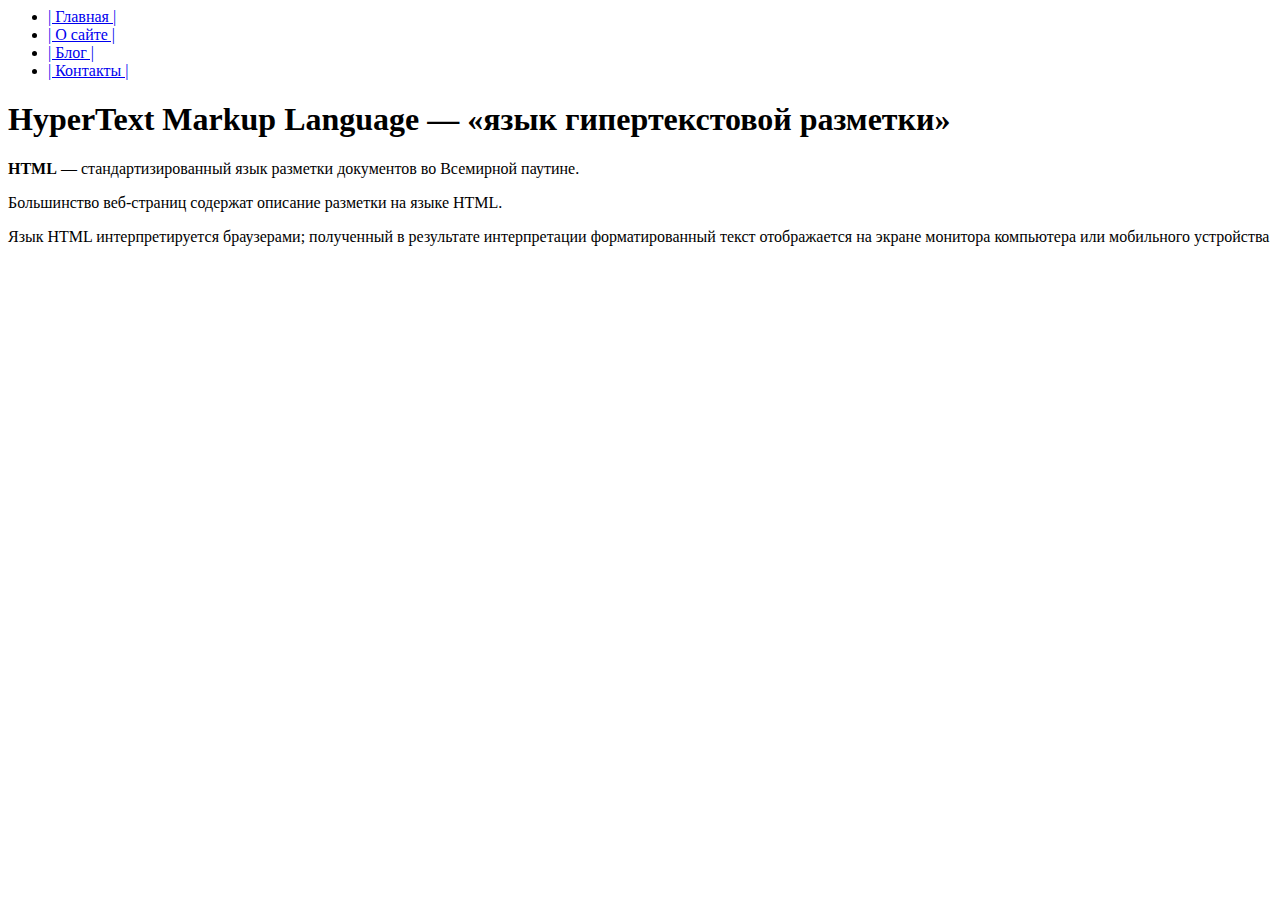
==== about.html @ 5e135602 "first commit" ====
<html>
<head>
<!Doctype html>
<meta charset="utf-8">
<title>О сайте</title>
</head>
<body>
<ul>
<!-- Пример Меню через немаркирированный список  -->
<li><a href="index.html" >| Главная |</a></li>
<li><a href="#" >| О сайте |</a></li>
<li><a href="blog.html" >| Блог |</a></li>
<li><a href="contact.html" >| Контакты |</a></li>
</ul>
<h1>HyperText Markup Language — «язык гипертекстовой разметки»</h1><!--Заголовок страницы -->
<p><strong>HTML</strong> — стандартизированный язык разметки документов во Всемирной паутине. </p>
    <p> Большинство веб-страниц содержат описание разметки на языке HTML. </p>
    <p>Язык HTML интерпретируется браузерами; полученный в результате интерпретации 
    форматированный текст отображается на экране монитора компьютера или мобильного устройства</p>
</body>
</html>
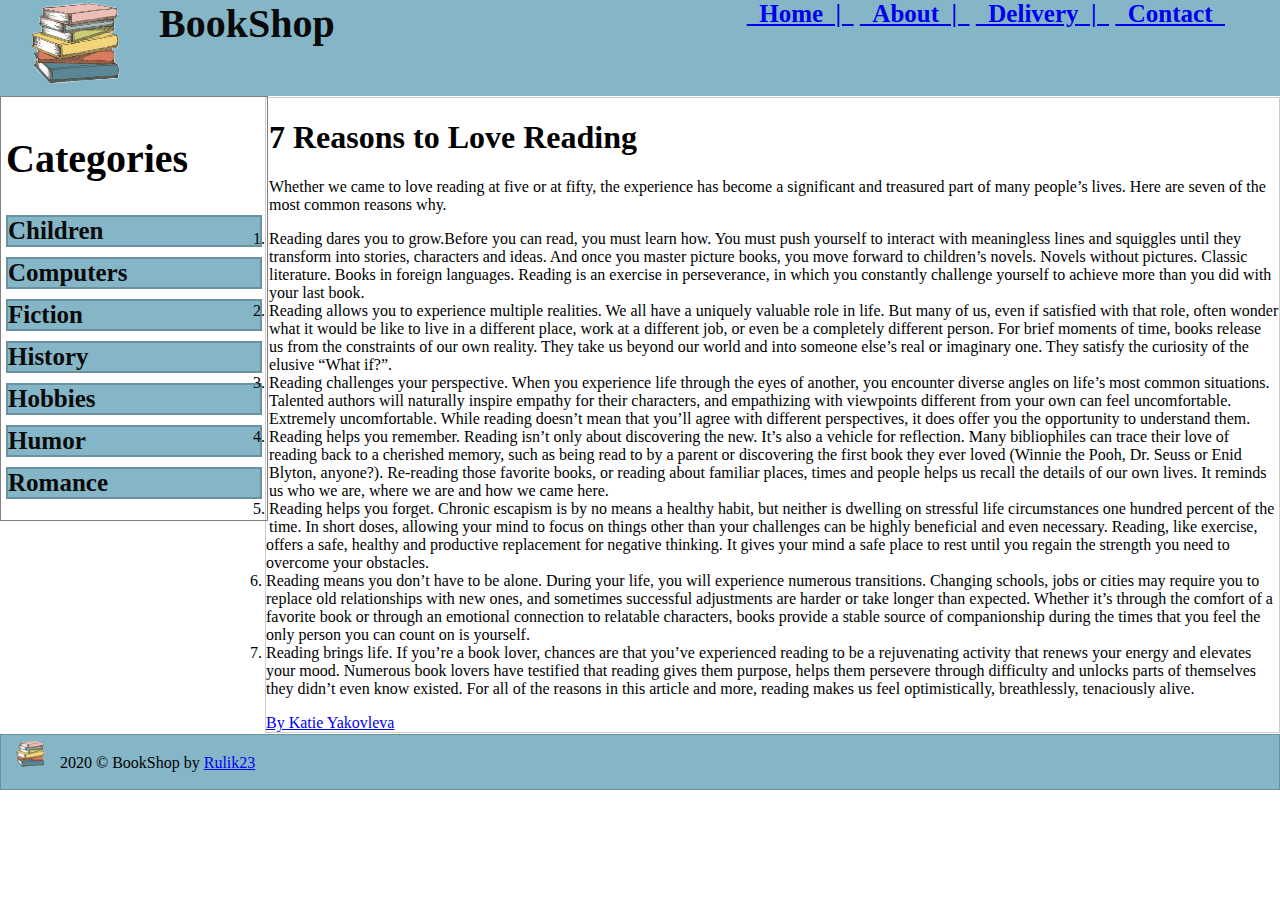
==== commit c412af59: "Add files via upload" ====
--- a/about.html
+++ b/about.html
@@ -1,21 +1,93 @@
-<html>
+<!DOCTYPE html>
+<html lang="en">
 <head>
-<!Doctype html>
-<meta charset="utf-8">
-<title>О сайте</title>
-</head>
+    <meta charset="UTF-8">
+    <meta name="viewport" content="width=device-width, initial-scale=1.0">
+    <meta http-equiv="X-UA-Compatible" content="ie=edge">
+    <link rel="shortcut icon" href="/images/book-open.svg" type="images/svg">
+    <title>BookShop</title>
+    <link rel="stylesheet" href="css/style.css">
+    <link rel="stylesheet" href="css/aside.css">
+    <link rel="stylesheet" href="css/page.css">
 <body>
-<ul>
-<!-- Пример Меню через немаркирированный список  -->
-<li><a href="index.html" >| Главная |</a></li>
-<li><a href="#" >| О сайте |</a></li>
-<li><a href="blog.html" >| Блог |</a></li>
-<li><a href="contact.html" >| Контакты |</a></li>
-</ul>
-<h1>HyperText Markup Language — «язык гипертекстовой разметки»</h1><!--Заголовок страницы -->
-<p><strong>HTML</strong> — стандартизированный язык разметки документов во Всемирной паутине. </p>
-    <p> Большинство веб-страниц содержат описание разметки на языке HTML. </p>
-    <p>Язык HTML интерпретируется браузерами; полученный в результате интерпретации 
-    форматированный текст отображается на экране монитора компьютера или мобильного устройства</p>
+
+<!-- <div class="space"> -->
+    <div class="header">
+            <div >
+                <a href="#"><img class="header-logo-img" src="images/book2.png"></a> 
+                <a class="header-logo" href="#"> BookShop</a>
+                <!-- <div class="heder-seach"> -->
+                    <!-- <script async src="https://cse.google.com/cse.js?cx=009720098587757508292:nwvsrwimwuh"></script> -->
+                    <!-- <div class="header-seach gcse-search"> -->
+                        <!-- <form>
+                            <p><input type="search" name="q" placeholder="Поиск по сайту"> 
+                            <input type="submit" value="Найти"></p>
+                           </form> -->
+                    <!-- </div> -->
+                <!-- </div> -->
+                    <div class="header-nav float-right" >
+                            <a  href="index.html">&nbsp;&nbsp;Home&nbsp;&nbsp;|&nbsp;&nbsp;</a>
+                            <a  href="#">&nbsp;&nbsp;About&nbsp;&nbsp;|&nbsp;&nbsp;</a>
+                            <a  href="delivery.html">&nbsp;&nbsp;Delivery&nbsp;&nbsp;|&nbsp;&nbsp;</a>
+                            <a  href="contact.html">&nbsp;&nbsp;Contact&nbsp;&nbsp;</a>
+                    </div>
+                </div>
+
+    </div>
+    <div class="aside">
+        <h2 class="aside-title">Categories</h2>
+        <ul class="adside-list" type=none>
+        <li><a class="aside-list-item" href="#">Children</a></li>
+        <li><a class="aside-list-item" href="#">Computers</a></li>
+        <li><a class="aside-list-item" href="#">Fiction</a></li>
+        <li><a class="aside-list-item" href="#">History</a></li>
+        <li><a class="aside-list-item" href="">Hobbies</a></li>
+        <li><a class="aside-list-item" href="#">Humor</a></li>
+        <li><a class="aside-list-item" href="#">Romance</a></li>
+    </ul>
+    </div>
+
+    <div class="page">
+        <div class="about-page">
+        <h1 class="about-page-title">7 Reasons to Love Reading</h1>
+        <div class="about-page-content">Whether we came to love reading at five or at fifty, the experience has become a significant and treasured part of many people’s lives. Here are seven of the most common reasons why.
+                                <ol >
+                        <li ><span class="about-li-first-letter">R</span>eading dares you to grow.Before you can read, you must learn how. You must push yourself to interact with meaningless lines and squiggles until they transform into stories, characters and ideas. And once you master picture books, you move forward to children’s novels. Novels without pictures. Classic literature. Books in foreign languages. Reading is an exercise in perseverance, in which you constantly challenge yourself to achieve more than you did with your last book.</li>
+                        <li>
+                            <span class="about-li-first-letter">R</span>eading allows you to experience multiple realities.
+                            We all have a uniquely valuable role in life. But many of us, even if satisfied with that role, often wonder what it would be like to live in a different place, work at a different job, or even be a completely different person. For brief moments of time, books release us from the constraints of our own reality. They take us beyond our world and into someone else’s real or imaginary one. They satisfy the curiosity of the elusive “What if?”.
+                        </li>
+                        <li>
+                            <span class="about-li-first-letter">R</span>eading challenges your perspective.
+                            When you experience life through the eyes of another, you encounter diverse angles on life’s most common situations. Talented authors will naturally inspire empathy for their characters, and empathizing with viewpoints different from your own can feel uncomfortable. Extremely uncomfortable. While reading doesn’t mean that you’ll agree with different perspectives, it does offer you the opportunity to understand them.
+                        </li>
+                        <li>
+                            <span class="about-li-first-letter">R</span>eading helps you remember.
+                            Reading isn’t only about discovering the new. It’s also a vehicle for reflection. Many bibliophiles can trace their love of reading back to a cherished memory, such as being read to by a parent or discovering the first book they ever loved (Winnie the Pooh, Dr. Seuss or Enid Blyton, anyone?). Re-reading those favorite books, or reading about familiar places, times and people helps us recall the details of our own lives. It reminds us who we are, where we are and how we came here.
+                        </li>
+                        <li>
+                            <span class="about-li-first-letter">R</span>eading helps you forget.
+                            Chronic escapism is by no means a healthy habit, but neither is dwelling on stressful life circumstances one hundred percent of the time. In short doses, allowing your mind to focus on things other than your challenges can be highly beneficial and even necessary. Reading, like exercise, offers a safe, healthy and productive replacement for negative thinking. It gives your mind a safe place to rest until you regain the strength you need to overcome your obstacles.
+                        </li>
+                        <li>
+                            <span class="about-li-first-letter">R</span>eading means you don’t have to be alone.
+                            During your life, you will experience numerous transitions. Changing schools, jobs or cities may require you to replace old relationships with new ones, and sometimes successful adjustments are harder or take longer than expected. Whether it’s through the comfort of a favorite book or through an emotional connection to relatable characters, books provide a stable source of companionship during the times that you feel the only person you can count on is yourself.
+                        </li>
+                        <li>
+                            <span class="about-li-first-letter">R</span>eading brings life.
+                            If you’re a book lover, chances are that you’ve experienced reading to be a rejuvenating activity that renews your energy and elevates your mood. Numerous book lovers have testified that reading gives them purpose, helps them persevere through difficulty and unlocks parts of themselves they didn’t even know existed. For all of the reasons in this article and more, reading makes us feel optimistically, breathlessly, tenaciously alive.
+                        </li>
+                                </ol>
+                            </div>
+        
+        <a rel="nofollow" href="https://www.abebooks.com/books/7-reasons-to-love-reading/index.shtml" >By Katie Yakovleva</a>
+    </div>
+    </div>
+    <div class="footer">
+        <div>
+            <img class="footer-logo-img-small" src="images/book2.png" alt="">
+            2020 &copy; BookShop by <a rel="nofollow" href="https://rulik23.github.io" target="_blank">Rulik23</a>
+                    </div>
+    </div>
 </body>
 </html>--- a/css/style.css
+++ b/css/style.css
@@ -0,0 +1,86 @@
+<!--*{
+    padding: 0;
+    padding-inline-start: 0px;
+}-->
+    body{
+            display: block;
+            min-width:800px; /*Устанавливаем минимальную ширину страницы*/
+            margin: 0; /*Убираем отступы*/
+            }
+
+    
+    .header
+            {
+            display: block;
+            padding: 0.5 rem 2 rem; /*Устанавливаем отступы*/
+            height: 6rem;
+            background-color: rgba(103, 164, 185, 0.8);/*Устанавливаем цвет фона*/
+            color: rgb(10, 10, 10);
+            }
+
+    .header-logo
+            {
+            margin-top: 10px;
+            font-size: 40px;
+            text-decoration:none;
+            font-style:initial;
+            font-weight: bold;
+            color: rgb(10, 10, 10);
+            list-style: none;
+            vertical-align:top;
+            }
+    .header-logo-img
+            {
+            /* height: 75px; */
+            width: 155px;
+            }
+    .header-nav
+            {
+            padding-right: 55px;
+            font-size: 25px;
+            text-decoration:none;
+            font-style:initial;
+            font-weight: bold;
+            color: rgb(10, 10, 10);
+            list-style: none;
+            vertical-align:top;
+            text-align: center;
+            vertical-align: top;
+            }
+
+.float-left
+{
+    float: left!important;
+    padding-left: 2rem;
+}
+.float-right
+{
+    float: right!important;
+    padding-left: 2rem;
+}
+
+/* .nav{} */
+/* .logo{} */
+   
+/* .categories */
+   
+/* .top-baner{} */
+/* .page{} */
+    .footer
+        {
+            bottom: 0;
+            position: relative;
+            display: block;
+            height: 2.75rem;
+            background-color: rgba(103, 164, 185, 0.8);
+            border-color:rgba(0, 0, 1, 0.2);
+            border-width: 1px;
+            border-style: solid;
+            padding: 5px; /* Поля вокруг текста */
+            clear: left; /* Отменяем действие float */
+
+        }
+        .footer-logo-img-small
+            {
+            /* height: 75px; */
+            width: 50px;}
--- a/css/aside.css
+++ b/css/aside.css
@@ -0,0 +1,45 @@
+.aside  
+{
+    display:inline-block;
+    /* background-color: yellow; */
+    float: left; /* Обтекание справа */
+    /* border: 1px solid #333; Параметры рамки вокруг */
+    height:100%;
+    width: 20%; /* Ширина колонки */
+    padding: 5px; /* Поля вокруг текста */
+    margin: 0px 1px 1px 0px; /* Значения отступов */
+    border-color:#808080;
+    border-width: 1px;
+    border-style: solid;
+    
+}
+.aside-title
+{
+    align-items: center;
+    font-size:40px;
+    font-weight: bold;
+}
+.aside-list
+{
+    display:inline-block;
+    padding: 0;
+    padding-inline-start: 0px;
+}
+.aside-list-item
+{
+    display: block;
+    /* margin: 10 px 0px 10 px 10 px; */
+    font-size: 25px;
+    background-color: rgba(103, 164, 185, 0.8);
+    border-color:rgba(0, 0, 1, 0.2);
+    border-width: 2px;
+    border-style: double;
+    padding:  0.5 rem 1 rem;
+    margin-bottom: 10px;
+    text-decoration:none;
+    font-style:initial;
+    font-weight: bold;
+    color: rgb(10, 10, 10);
+    list-style: none;
+    padding-inline-start: 0px;
+} 
--- a/css/page.css
+++ b/css/page.css
@@ -0,0 +1,69 @@
+.page  
+{
+    display: block;
+    margin: 1px 0px 1px 20.7%; /* Значения отступов */
+    border-color:rgba(0, 0, 1, 0.2);
+    border-width: 1px;
+    border-style: solid;
+}
+.page-card {
+    display: inline-block;
+    margin: 5px 5px 5px 5px;
+    width: 400px;
+    height:450px;
+    padding: 10px;
+    border-color:rgba(0, 0, 1, 0.2);
+    border-style: solid;
+    border-width: 1px;
+    background-color:rgba(247, 245, 206,0.5);
+    text-align: center;
+}
+.page-card-img
+{
+
+    text-align: center;
+
+}
+.page-card-title
+{
+    padding-top: 1px;
+    text-align: center;
+    font-size: 20px;
+}
+.page-card-content
+{
+    text-align: center;
+    font-size: 15px;
+    font-style: italic;
+
+}
+.page-card-button
+{
+display: inline-block;
+text-align: center;
+
+}
+.page-card-button-buy
+{
+display: inline-block;
+text-align: center;
+border-width:2px; 
+background: rgba(9, 54, 14, 0.8);
+border-color:  rgba(255, 255, 255,0.8);
+border-style: double;
+font-weight: 900;
+font-size: 15px;
+color: #fff;
+}
+.page-card-button-info
+{
+display: inline-block;
+text-align: center;
+border-width:2px; 
+background: rgba(103, 164, 185, 0.8);
+border-color:  rgba(255, 255, 255,0.8);
+border-style: double;
+font-weight: 900;
+font-size:15px ;
+color: #fff;
+}
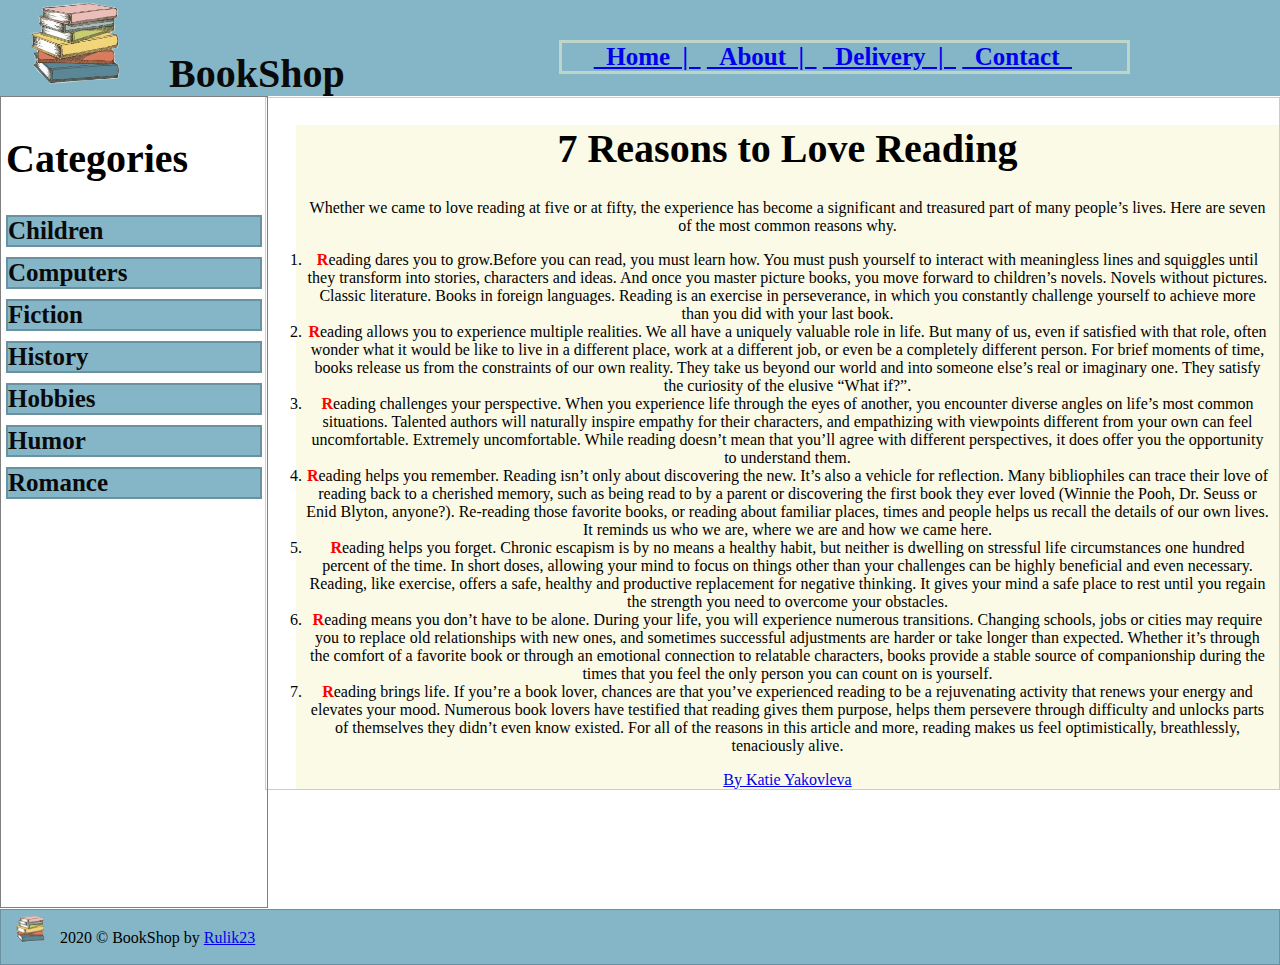
==== commit b20c64e9: "Update about.html" ====
--- a/about.html
+++ b/about.html
@@ -6,9 +6,15 @@
     <meta http-equiv="X-UA-Compatible" content="ie=edge">
     <link rel="shortcut icon" href="/images/book-open.svg" type="images/svg">
     <title>BookShop</title>
-    <link rel="stylesheet" href="css/style.css">
+   <link rel="stylesheet" href="css/style.css">
     <link rel="stylesheet" href="css/aside.css">
     <link rel="stylesheet" href="css/page.css">
+    <link rel="stylesheet" href="css/about.css">
+    <link rel="stylesheet" href="css/contact.css">
+    <link rel="stylesheet" href="css/delivery.css">
+    <link rel="stylesheet" href="css/footer.css">
+    <link rel="stylesheet" href="css/header.css">
+
 <body>
 
 <!-- <div class="space"> -->
@@ -90,4 +96,4 @@
                     </div>
     </div>
 </body>
-</html>+</html>
--- a/css/style.css
+++ b/css/style.css
@@ -1,86 +1,26 @@
-<!--*{
+
+/*Обнуляем отступы от внешней границы, вчастности для списка*/
+*{
     padding: 0;
     padding-inline-start: 0px;
-}-->
+}
+/*Стиль для body*/
     body{
             display: block;
-            min-width:800px; /*Устанавливаем минимальную ширину страницы*/
-            margin: 0; /*Убираем отступы*/
+            min-width:800px;
+            margin: 0;
+            height: 100ch;
             }
 
-    
-    .header
-            {
-            display: block;
-            padding: 0.5 rem 2 rem; /*Устанавливаем отступы*/
-            height: 6rem;
-            background-color: rgba(103, 164, 185, 0.8);/*Устанавливаем цвет фона*/
-            color: rgb(10, 10, 10);
-            }
-
-    .header-logo
-            {
-            margin-top: 10px;
-            font-size: 40px;
-            text-decoration:none;
-            font-style:initial;
-            font-weight: bold;
-            color: rgb(10, 10, 10);
-            list-style: none;
-            vertical-align:top;
-            }
-    .header-logo-img
-            {
-            /* height: 75px; */
-            width: 155px;
-            }
-    .header-nav
-            {
-            padding-right: 55px;
-            font-size: 25px;
-            text-decoration:none;
-            font-style:initial;
-            font-weight: bold;
-            color: rgb(10, 10, 10);
-            list-style: none;
-            vertical-align:top;
-            text-align: center;
-            vertical-align: top;
-            }
-
+/*Обтекание с левой стороны*/
 .float-left
 {
     float: left!important;
     padding-left: 2rem;
 }
+/*Обтекание с правой стороны*/
 .float-right
 {
     float: right!important;
     padding-left: 2rem;
-}
-
-/* .nav{} */
-/* .logo{} */
-   
-/* .categories */
-   
-/* .top-baner{} */
-/* .page{} */
-    .footer
-        {
-            bottom: 0;
-            position: relative;
-            display: block;
-            height: 2.75rem;
-            background-color: rgba(103, 164, 185, 0.8);
-            border-color:rgba(0, 0, 1, 0.2);
-            border-width: 1px;
-            border-style: solid;
-            padding: 5px; /* Поля вокруг текста */
-            clear: left; /* Отменяем действие float */
-
-        }
-        .footer-logo-img-small
-            {
-            /* height: 75px; */
-            width: 50px;}
+}--- a/css/aside.css
+++ b/css/aside.css
@@ -1,34 +1,35 @@
+/*Стиль для категорий*/
 .aside  
 {
     display:inline-block;
-    /* background-color: yellow; */
-    float: left; /* Обтекание справа */
-    /* border: 1px solid #333; Параметры рамки вокруг */
+    float:left;
     height:100%;
-    width: 20%; /* Ширина колонки */
-    padding: 5px; /* Поля вокруг текста */
-    margin: 0px 1px 1px 0px; /* Значения отступов */
+    width: 20%;
+    padding: 5px;
+    margin: 0px 1px 1px 0px;
     border-color:#808080;
     border-width: 1px;
-    border-style: solid;
-    
+    border-style: solid;  
 }
+/*Стиль для заголовка категорий*/
 .aside-title
 {
     align-items: center;
     font-size:40px;
     font-weight: bold;
+    padding: 0;
 }
+/*Стиль для списка категорий*/
 .aside-list
 {
     display:inline-block;
     padding: 0;
-    padding-inline-start: 0px;
+    padding-inline-start: 0;
 }
+/*Стиль для каждого элемента списка категории*/
 .aside-list-item
 {
     display: block;
-    /* margin: 10 px 0px 10 px 10 px; */
     font-size: 25px;
     background-color: rgba(103, 164, 185, 0.8);
     border-color:rgba(0, 0, 1, 0.2);
--- a/css/page.css
+++ b/css/page.css
@@ -1,3 +1,4 @@
+/*Стиль для правой страницы*/
 .page  
 {
     display: block;
@@ -6,43 +7,81 @@
     border-width: 1px;
     border-style: solid;
 }
+/*Стиль для карточки товара*/
 .page-card {
     display: inline-block;
     margin: 5px 5px 5px 5px;
     width: 400px;
-    height:450px;
+    height:480px;
     padding: 10px;
     border-color:rgba(0, 0, 1, 0.2);
     border-style: solid;
     border-width: 1px;
     background-color:rgba(247, 245, 206,0.5);
     text-align: center;
+    vertical-align: top;
 }
+/*Стиль для картинки в карточке товара*/
 .page-card-img
 {
-
+    display: inline-block;
     text-align: center;
+    max-width: 350px;
+    max-height: 300px;
 
 }
+/*Стиль для заголовка в карточке товара*/
 .page-card-title
 {
+    display: block;
     padding-top: 1px;
     text-align: center;
     font-size: 20px;
 }
+/*Стиль для автора*/
+.page-card-author
+{
+    display: block;
+    text-align: center;
+    font-size: 15px;   
+    color: rgba(103, 164, 185, 0.8);
+}
+/*Стиль для категории*/
+.page-card-categories
+{
+    display: block;
+    text-align: center;
+    font-size: medium;
+    font-weight: bold;   
+    color: rgba(9, 54, 14, 0.8);
+}
+/*Цена товара*/
+.page-card-price
+{
+display: block;
+text-align: center;
+font-size: larger;    
+font-weight: 800;
+font-family: 'Segoe UI', Tahoma, Geneva, Verdana, sans-serif;
+}
+/*Краткое описание товара*/
 .page-card-content
 {
+    display: block;
     text-align: center;
     font-size: 15px;
     font-style: italic;
-
+    overflow:hidden;
+    text-overflow:ellipsis;
+    max-height: 10%;
 }
+/*Стиль для блока кнопок в карточке товара*/
 .page-card-button
 {
 display: inline-block;
 text-align: center;
-
 }
+/*Стиль для кнопки Купить*/
 .page-card-button-buy
 {
 display: inline-block;
@@ -55,6 +94,7 @@
 font-size: 15px;
 color: #fff;
 }
+/*Стиль для кнопки Инфо*/
 .page-card-button-info
 {
 display: inline-block;
@@ -67,3 +107,7 @@
 font-size:15px ;
 color: #fff;
 }
+/*Стиль для звезд по оценке*/
+.page-card-star
+{color: rgb(247, 235, 10,1);}
+
--- a/css/about.css
+++ b/css/about.css
@@ -0,0 +1,29 @@
+/*Стиль страницы про нас*/
+.about-page
+{
+    background-color:rgba(247, 245, 206,0.5);
+    margin-left: 30px;
+    border: 1px;
+    text-align: center;
+}
+/*Стиль заголовка страницы про нас*/
+.about-page-title
+{
+    font-size: 40px;
+    font-weight: bold;
+    text-align: center;
+}
+/*Выделение первой буквы списка*/
+.about-li-first-letter
+{
+    font-size: 100%;
+    font-weight: 700;
+    color: red;
+}
+/*Стиль текста страницы про нас*/
+.about-page-content
+{
+    font-size: 30;
+    font-weight: 500;
+    margin:10px;
+}--- a/css/contact.css
+++ b/css/contact.css
@@ -0,0 +1,21 @@
+/*Стиль страницы контактов*/
+.contact-page
+{
+    background-color:rgba(247, 245, 206,0.5);
+    border: 1px;
+    text-align: center;
+}
+/*Стиль заголовка страницы контактов*/
+.contact-page-title
+{
+    font-size: 40px;
+    font-weight: bold;
+    text-align: center;
+}
+/*Стиль текста на странице контактов*/
+.contact-page-content
+{
+    font-size: 25;
+    font-weight: 500;
+    text-align: center;
+}--- a/css/delivery.css
+++ b/css/delivery.css
@@ -0,0 +1,27 @@
+/*Стиль страницы доставки*/
+.delivery-page
+{
+    background-color:rgba(247, 245, 206,0.5);
+    border: 1px;
+    text-align: center;
+}
+/*Стиль заголовка доставки*/
+.delivery-page-title
+{
+    font-size: 40px;
+    font-weight: bold;
+    text-align: center;
+}
+/*Стиль для банера на странице доставок*/
+.delivery-page-baner
+{
+    text-align: center;
+    width: 100%;
+}
+/*Стиль текста на странице доставки*/
+.delivery-page-content
+{
+    font-size: 25;
+    font-weight: 500;
+    text-align: center;
+}--- a/css/footer.css
+++ b/css/footer.css
@@ -0,0 +1,18 @@
+/*Стиль для footer*/
+.footer
+{
+    bottom: 0;
+    position: relative;
+    display: block;
+    height: 2.75rem;
+    background-color: rgba(103, 164, 185, 0.8);
+    border-color:rgba(0, 0, 1, 0.2);
+    border-width: 1px;
+    border-style: solid;
+    padding: 5px;
+    clear: left; /* Отменяем действие float */
+}
+/*Стиль для лого для footer*/
+.footer-logo-img-small
+    {
+    width: 50px;}--- a/css/header.css
+++ b/css/header.css
@@ -0,0 +1,51 @@
+ /*Заголовок*/   
+ .header
+ {
+ display: block;
+ padding: 0.5 rem 2 rem;
+ height: 6rem;
+ background-color: rgba(103, 164, 185, 0.8);
+ color: rgb(10, 10, 10);
+ }
+/*Лого-текст в заголовке*/
+.header-logo
+ {
+ display: inline-block;
+ margin: 10px 10px 40px 10px;
+ font-size: 40px;
+ text-decoration:none;
+ font-style:initial;
+ font-weight: bold;
+ color: rgb(10, 10, 10);
+ list-style: none;
+ }
+/*Лого в заголовке*/
+.header-logo-img
+ {
+ display: inline-block;
+ width: 155px;
+ }
+/*Форма Поиск в заголовке */
+.header-seach
+{
+display: inline-block;
+font-size: 20px;
+text-align: center;
+margin: 10px 10px 50px 10px;
+}
+
+/*Навигация в заголовке*/
+.header-nav
+ {
+ display: block;
+ padding-right: 55px;
+ margin: 40px 150px 10px 10px;
+ font-size: 25px;
+ text-decoration:none;
+ font-style:initial;
+ font-weight: bold;
+ color: rgb(10, 10, 10);
+ list-style: none;
+ text-align: center;
+ border:3px,solid, rgba(247, 245, 206,0.5);
+ }